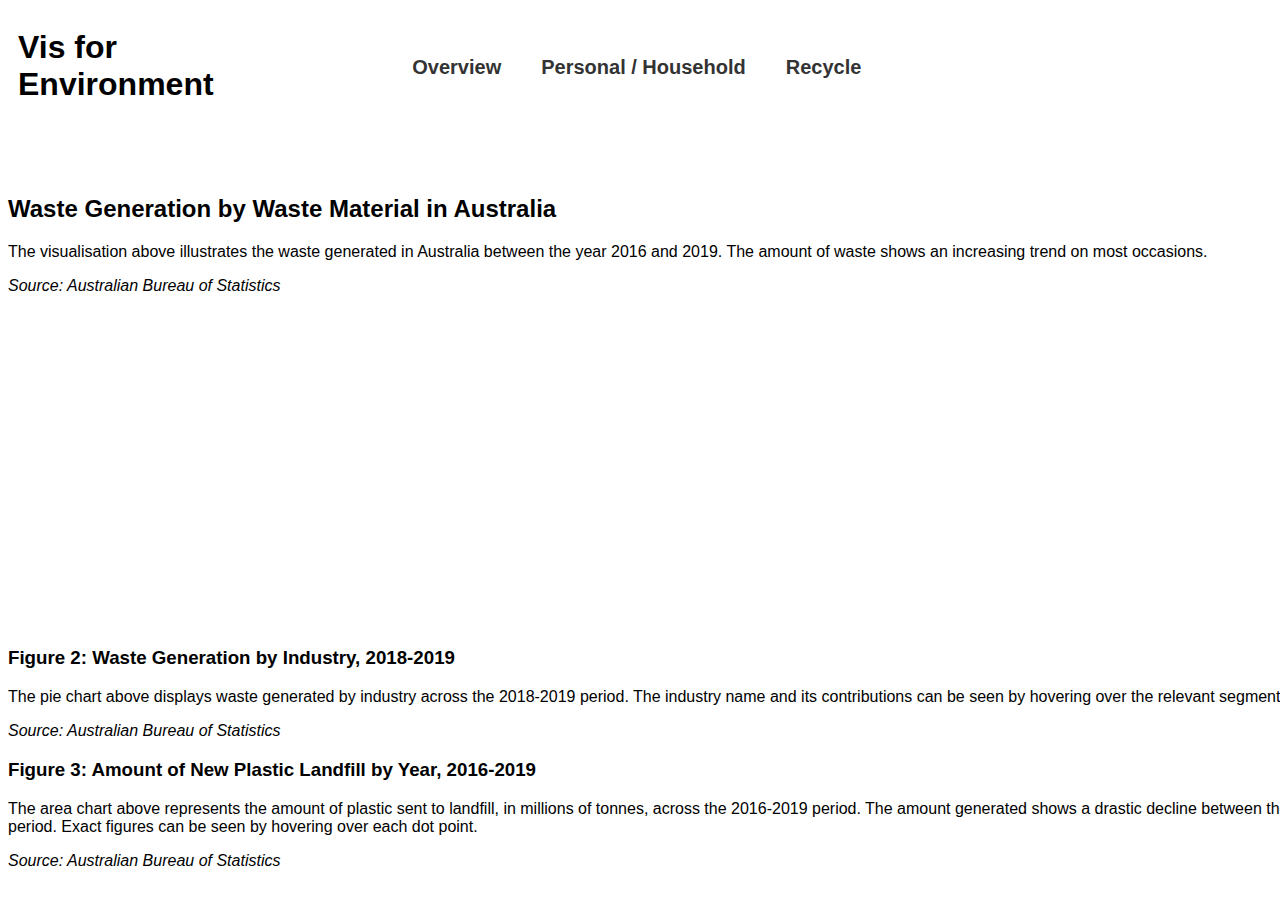
==== index.html @ bc5999e2 "Stacked bar chart & zoom in/out feature" ====
<!DOCTYPE html>
<html>
  <header>
    <title>Home</title>

    <meta charset="utf-8"/>
    <meta name="description" content="Data Visualisation Project"/>
    <meta name="keywords" content="HTML, CSS, D3, CSV"/>
    <meta name="author" content="Gabriel Reynolds, Nicholas Wee"/>

    <script src="https://d3js.org/d3.v3.min.js"></script>
    <script>
      var v3 = window.d3;   // load different versions of d3 library
      window.d3 = null;
    </script>
    <script src="https://d3js.org/d3.v6.min.js"></script>
    <script src="scripts/shared.js"></script>
    <link rel="stylesheet" href="https://cdnjs.cloudflare.com/ajax/libs/font-awesome/5.15.3/css/all.min.css"/>
    <link rel="stylesheet" href="style.css">
  </header>

  <body>
    <nav>
      <h1>Vis for Environment</h1><br>
      <ul>
        <li><a href="index.html">Overview</a></li>
        <li><a href="personal.html">Personal / Household</a></li>
        <li><a href="recycle.html">Recycle</a></li>
      </ul><!--To be implemented: https://www.w3schools.com/howto/howto_js_progressbar.asp-->
    </nav><br>

  <div class="vis-container">
    <div class="main-vis">
      <div id="overview-vis">
        <script src="scripts/groupedBar.js"></script>
      </div>
      <div class="zoomBtn">
        <i class="fa fa-search-plus" id="zoom-in"></i>
        <i class="fa fa-search-minus" id="zoom-out"></i>
      </div>
      <div id="overview-text">
        <h2>Waste Generation by Waste Material in Australia</h2>
        <p>The visualisation above illustrates the waste generated in Australia between the year 2016 and 2019. The amount of waste shows an increasing trend on most occasions. </p>
        <p><i>Source: Australian Bureau of Statistics</i></p>
      </div>
    </div>
    <br>
    <div id="sub-vis">
      <script src="scripts/index.js"></script>
    </div>
    <div id="text">
      <div id="pie-text">
        <h3>Figure 2: Waste Generation by Industry, 2018-2019</h3>
        <p>The pie chart above displays waste generated by industry across the 2018-2019 period. The industry name and its contributions can be seen by hovering over the relevant segment.</p>
        <p><i>Source: Australian Bureau of Statistics</i></p>
      </div>
      <div id="area-text">
        <h3>Figure 3: Amount of New Plastic Landfill by Year, 2016-2019</h3>
        <p>The area chart above represents the amount of plastic sent to landfill, in millions of tonnes, across the 2016-2019 period. The amount generated shows a drastic decline between the 2016-2017 and 2017-2018 period. Exact figures can be seen by hovering over each dot point.</p>
        <p><i>Source: Australian Bureau of Statistics</i></p>
      </div>
    </div>
  </div>


      <!-- Commented out for now, will implement later -->

    <!--        <button class="zoom" type="button" name="zoom">
              <i class="fas fa-expand-alt"></i>
            </button> -->


    <!--        <button class="zoom" type="button" name="zoom">
              <i class="fas fa-expand-alt"></i>
            </button> -->

    <!--        <button class="zoom" type="button" name="zoom">
              <i class="fas fa-expand-alt"></i>
            </button> -->

  </body>
</html>
---- style.css ----
* {
  font-family: Helvetica, Arial, sans-serif;
}

/* Suggested theme colours: #A3F564, #9be564 */

/* Navigation Bar */
nav {
  overflow: hidden;
}

nav h1 {
  overflow: visible;
  float: left;
  padding: 0px 10px;
  width: 20%;
  font-size: 2em;
}

nav ul {
  display: flex;
  justify-content: center;
  width: 50%;
  list-style-type: none;
  font-size: 1.25em;
}

nav li {
  margin: 0px 10px;
}

nav li a {
  display: inline-block;
  color: #333;
  font-weight: bold;
  padding: 10px 0px;
  margin: 0px 10px;
  text-decoration: none;
  border-bottom: 3px solid white;
}

nav li a:hover {
  border-bottom: 3px solid #A3F564;
}

/* Main */
.vis-container {
  width: 1500px;
  margin: 0 auto;
}

.overview-vis {
  text-align: center;
}

.y.axis path, .y.axis line {
  fill: none;
  stroke: #000;
  shape-rendering: crispEdges;
}

#sub-vis {
  justify-content: space-between;
  height: 300px;
  /* width: 75%;  Removed for now to match bar graph */
  width: 1500px;
  margin: 0 auto;
}

.sub-vis-home {
  height: 200px;
}

.sub-vis-home iframe {
  width: 85%;
  height: 200px;
  float: left;
}

.zoom {
  float: right;
}

.y.axis {
  font-size: 1em;
}

/* Recycle */
.y.axis .domain {
  display: none;
}

.zoomBtn {
  position: relative;
  left: 101%;
  display: inline;
  cursor: pointer;
  font-size: 28px;
  padding: 10px 5px;
  color: rgb(175, 175, 175);
}

#zoom-in {
  position: absolute;
  top: -22.25em;
}

#zoom-out {
  position: relative;
  top: -21.25em;
}

#zoom-in:hover, #zoom-out:hover {
  color:#000;
}

#lChart {
  text-align: center;
  display: block;
}

/* Personal */
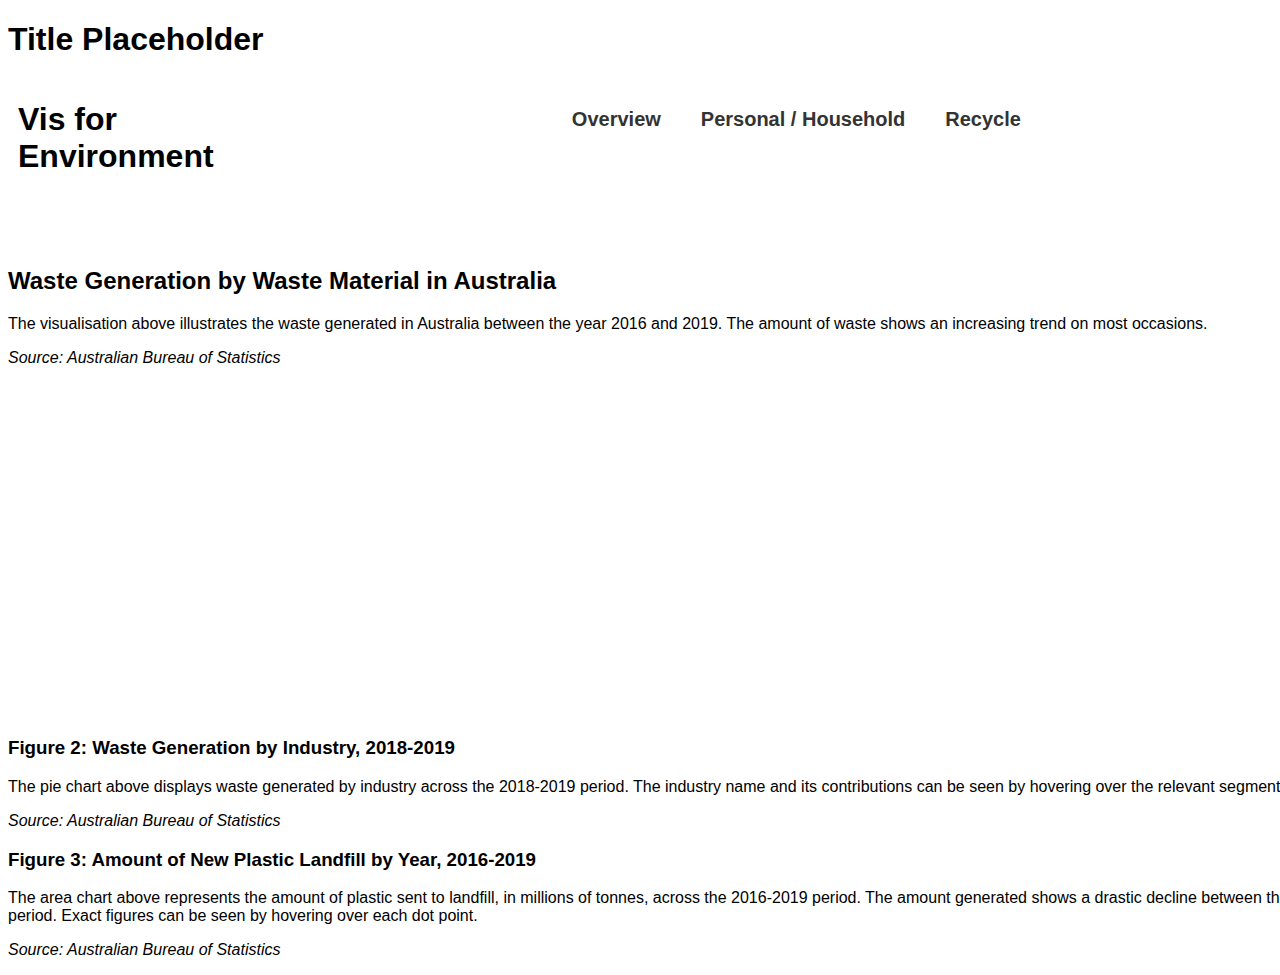
==== commit 8449cfe7: "Merge conflict #2 fixed" ====
--- a/index.html
+++ b/index.html
@@ -7,7 +7,6 @@
     <meta name="description" content="Data Visualisation Project"/>
     <meta name="keywords" content="HTML, CSS, D3, CSV"/>
     <meta name="author" content="Gabriel Reynolds, Nicholas Wee"/>
-
     <script src="https://d3js.org/d3.v3.min.js"></script>
     <script>
       var v3 = window.d3;   // load different versions of d3 library
@@ -20,6 +19,7 @@
   </header>
 
   <body>
+    <h1 class="title">Title Placeholder</h1>
     <nav>
       <h1>Vis for Environment</h1><br>
       <ul>
@@ -44,7 +44,9 @@
         <p><i>Source: Australian Bureau of Statistics</i></p>
       </div>
     </div>
-    <br>
+
+    <br><br>
+
     <div id="sub-vis">
       <script src="scripts/index.js"></script>
     </div>
--- a/style.css
+++ b/style.css
@@ -18,6 +18,7 @@
 }
 
 nav ul {
+  margin: 0 auto;
   display: flex;
   justify-content: center;
   width: 50%;
@@ -119,4 +120,10 @@
   display: block;
 }
 
-/* Personal */
+#sub-vis {
+  justify-content: space-between;
+  height: 300px;
+  /* width: 75%;  Removed for now to match bar graph */
+  width: 1500px;
+  margin: 0 auto;
+}
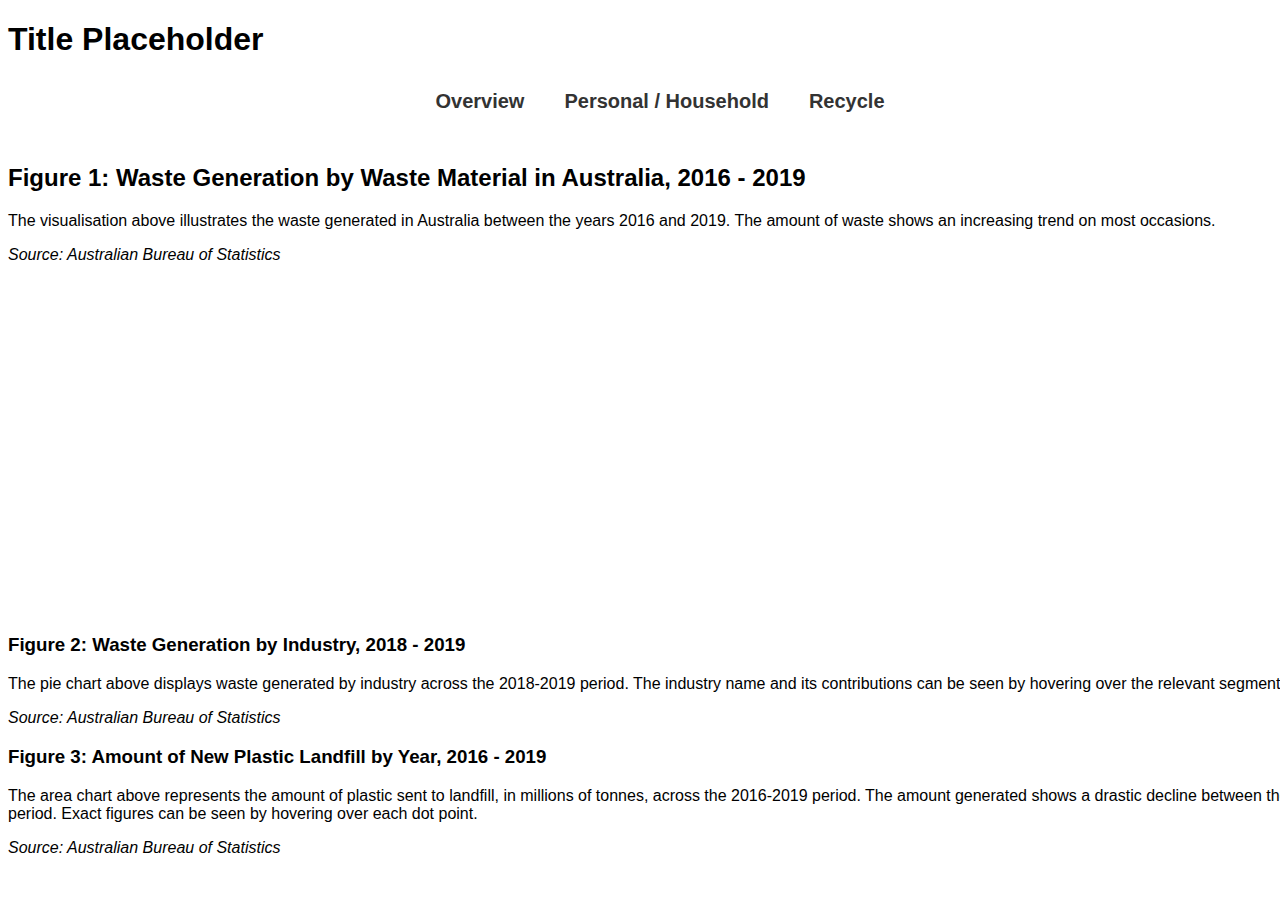
==== commit 8128f37d: "Finished Recycle Sub-Visualisations" ====
--- a/index.html
+++ b/index.html
@@ -9,11 +9,10 @@
     <meta name="author" content="Gabriel Reynolds, Nicholas Wee"/>
     <script src="https://d3js.org/d3.v3.min.js"></script>
     <script>
-      var v3 = window.d3;   // load different versions of d3 library
+      var d3v3 = window.d3;   // load different versions of d3 library
       window.d3 = null;
     </script>
     <script src="https://d3js.org/d3.v6.min.js"></script>
-    <script src="scripts/shared.js"></script>
     <link rel="stylesheet" href="https://cdnjs.cloudflare.com/ajax/libs/font-awesome/5.15.3/css/all.min.css"/>
     <link rel="stylesheet" href="style.css">
   </header>
@@ -21,26 +20,21 @@
   <body>
     <h1 class="title">Title Placeholder</h1>
     <nav>
-      <h1>Vis for Environment</h1><br>
       <ul>
         <li><a href="index.html">Overview</a></li>
         <li><a href="personal.html">Personal / Household</a></li>
         <li><a href="recycle.html">Recycle</a></li>
-      </ul><!--To be implemented: https://www.w3schools.com/howto/howto_js_progressbar.asp-->
-    </nav><br>
-
+      </ul>
+    </nav>
+    <br>
   <div class="vis-container">
     <div class="main-vis">
       <div id="overview-vis">
-        <script src="scripts/groupedBar.js"></script>
-      </div>
-      <div class="zoomBtn">
-        <i class="fa fa-search-plus" id="zoom-in"></i>
-        <i class="fa fa-search-minus" id="zoom-out"></i>
+        <script src="scripts/overview.js"></script>
       </div>
       <div id="overview-text">
-        <h2>Waste Generation by Waste Material in Australia</h2>
-        <p>The visualisation above illustrates the waste generated in Australia between the year 2016 and 2019. The amount of waste shows an increasing trend on most occasions. </p>
+        <h2>Figure 1: Waste Generation by Waste Material in Australia, 2016 - 2019</h2>
+        <p>The visualisation above illustrates the waste generated in Australia between the years 2016 and 2019. The amount of waste shows an increasing trend on most occasions. </p>
         <p><i>Source: Australian Bureau of Statistics</i></p>
       </div>
     </div>
@@ -52,12 +46,12 @@
     </div>
     <div id="text">
       <div id="pie-text">
-        <h3>Figure 2: Waste Generation by Industry, 2018-2019</h3>
+        <h3>Figure 2: Waste Generation by Industry, 2018 - 2019</h3>
         <p>The pie chart above displays waste generated by industry across the 2018-2019 period. The industry name and its contributions can be seen by hovering over the relevant segment.</p>
         <p><i>Source: Australian Bureau of Statistics</i></p>
       </div>
       <div id="area-text">
-        <h3>Figure 3: Amount of New Plastic Landfill by Year, 2016-2019</h3>
+        <h3>Figure 3: Amount of New Plastic Landfill by Year, 2016 - 2019</h3>
         <p>The area chart above represents the amount of plastic sent to landfill, in millions of tonnes, across the 2016-2019 period. The amount generated shows a drastic decline between the 2016-2017 and 2017-2018 period. Exact figures can be seen by hovering over each dot point.</p>
         <p><i>Source: Australian Bureau of Statistics</i></p>
       </div>
@@ -81,4 +75,5 @@
             </button> -->
 
   </body>
+  <footer></footer>
 </html>
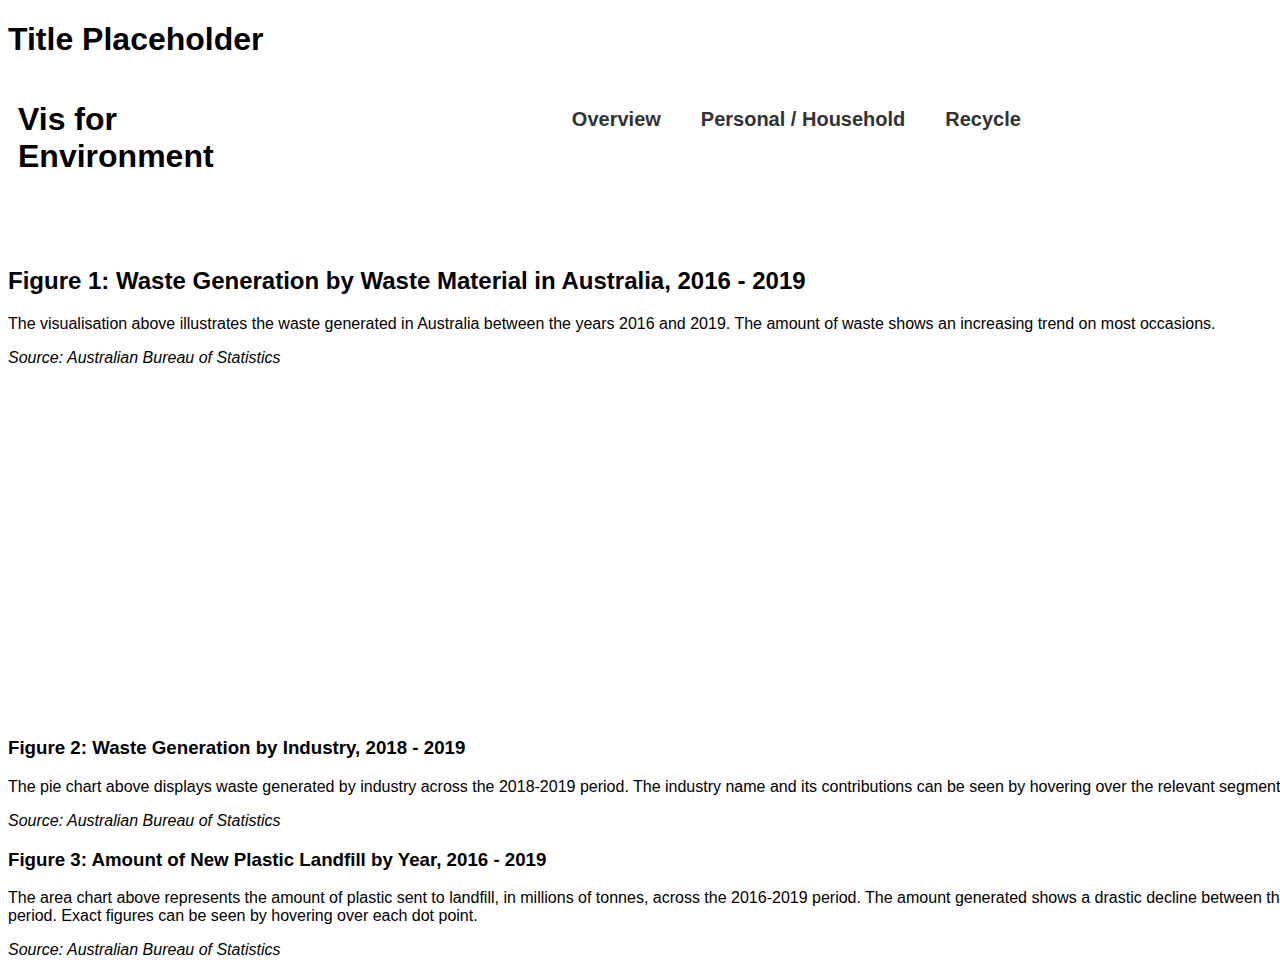
==== commit 3f70871a: "Merge branch 'main' into Gabe-Dev-3" ====
--- a/index.html
+++ b/index.html
@@ -9,10 +9,11 @@
     <meta name="author" content="Gabriel Reynolds, Nicholas Wee"/>
     <script src="https://d3js.org/d3.v3.min.js"></script>
     <script>
-      var d3v3 = window.d3;   // load different versions of d3 library
+      var v3 = window.d3;   // load different versions of d3 library
       window.d3 = null;
     </script>
     <script src="https://d3js.org/d3.v6.min.js"></script>
+    <script src="scripts/shared.js"></script>
     <link rel="stylesheet" href="https://cdnjs.cloudflare.com/ajax/libs/font-awesome/5.15.3/css/all.min.css"/>
     <link rel="stylesheet" href="style.css">
   </header>
@@ -20,17 +21,22 @@
   <body>
     <h1 class="title">Title Placeholder</h1>
     <nav>
+      <h1>Vis for Environment</h1><br>
       <ul>
         <li><a href="index.html">Overview</a></li>
         <li><a href="personal.html">Personal / Household</a></li>
         <li><a href="recycle.html">Recycle</a></li>
-      </ul>
-    </nav>
-    <br>
+      </ul><!--To be implemented: https://www.w3schools.com/howto/howto_js_progressbar.asp-->
+    </nav><br>
+
   <div class="vis-container">
     <div class="main-vis">
       <div id="overview-vis">
-        <script src="scripts/overview.js"></script>
+        <script src="scripts/groupedBar.js"></script>
+      </div>
+      <div class="zoomBtn">
+        <i class="fa fa-search-plus" id="zoom-in"></i>
+        <i class="fa fa-search-minus" id="zoom-out"></i>
       </div>
       <div id="overview-text">
         <h2>Figure 1: Waste Generation by Waste Material in Australia, 2016 - 2019</h2>
@@ -75,5 +81,4 @@
             </button> -->
 
   </body>
-  <footer></footer>
 </html>
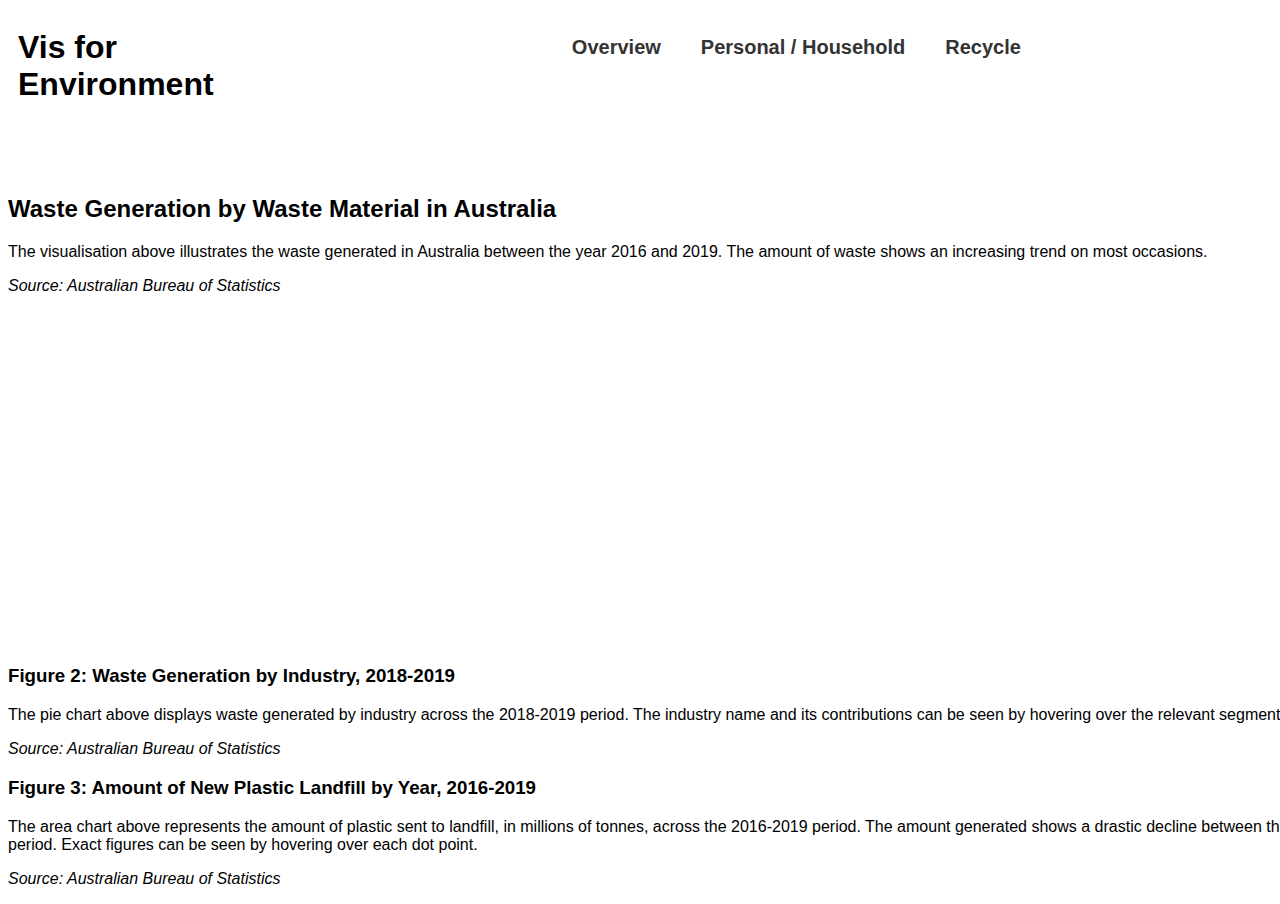
==== commit bfcc2490: "Minor update" ====
--- a/index.html
+++ b/index.html
@@ -13,13 +13,12 @@
       window.d3 = null;
     </script>
     <script src="https://d3js.org/d3.v6.min.js"></script>
-    <script src="scripts/shared.js"></script>
     <link rel="stylesheet" href="https://cdnjs.cloudflare.com/ajax/libs/font-awesome/5.15.3/css/all.min.css"/>
     <link rel="stylesheet" href="style.css">
   </header>
 
   <body>
-    <h1 class="title">Title Placeholder</h1>
+    
     <nav>
       <h1>Vis for Environment</h1><br>
       <ul>
@@ -39,8 +38,8 @@
         <i class="fa fa-search-minus" id="zoom-out"></i>
       </div>
       <div id="overview-text">
-        <h2>Figure 1: Waste Generation by Waste Material in Australia, 2016 - 2019</h2>
-        <p>The visualisation above illustrates the waste generated in Australia between the years 2016 and 2019. The amount of waste shows an increasing trend on most occasions. </p>
+        <h2>Waste Generation by Waste Material in Australia</h2>
+        <p>The visualisation above illustrates the waste generated in Australia between the year 2016 and 2019. The amount of waste shows an increasing trend on most occasions. </p>
         <p><i>Source: Australian Bureau of Statistics</i></p>
       </div>
     </div>
@@ -52,12 +51,12 @@
     </div>
     <div id="text">
       <div id="pie-text">
-        <h3>Figure 2: Waste Generation by Industry, 2018 - 2019</h3>
+        <h3>Figure 2: Waste Generation by Industry, 2018-2019</h3>
         <p>The pie chart above displays waste generated by industry across the 2018-2019 period. The industry name and its contributions can be seen by hovering over the relevant segment.</p>
         <p><i>Source: Australian Bureau of Statistics</i></p>
       </div>
       <div id="area-text">
-        <h3>Figure 3: Amount of New Plastic Landfill by Year, 2016 - 2019</h3>
+        <h3>Figure 3: Amount of New Plastic Landfill by Year, 2016-2019</h3>
         <p>The area chart above represents the amount of plastic sent to landfill, in millions of tonnes, across the 2016-2019 period. The amount generated shows a drastic decline between the 2016-2017 and 2017-2018 period. Exact figures can be seen by hovering over each dot point.</p>
         <p><i>Source: Australian Bureau of Statistics</i></p>
       </div>
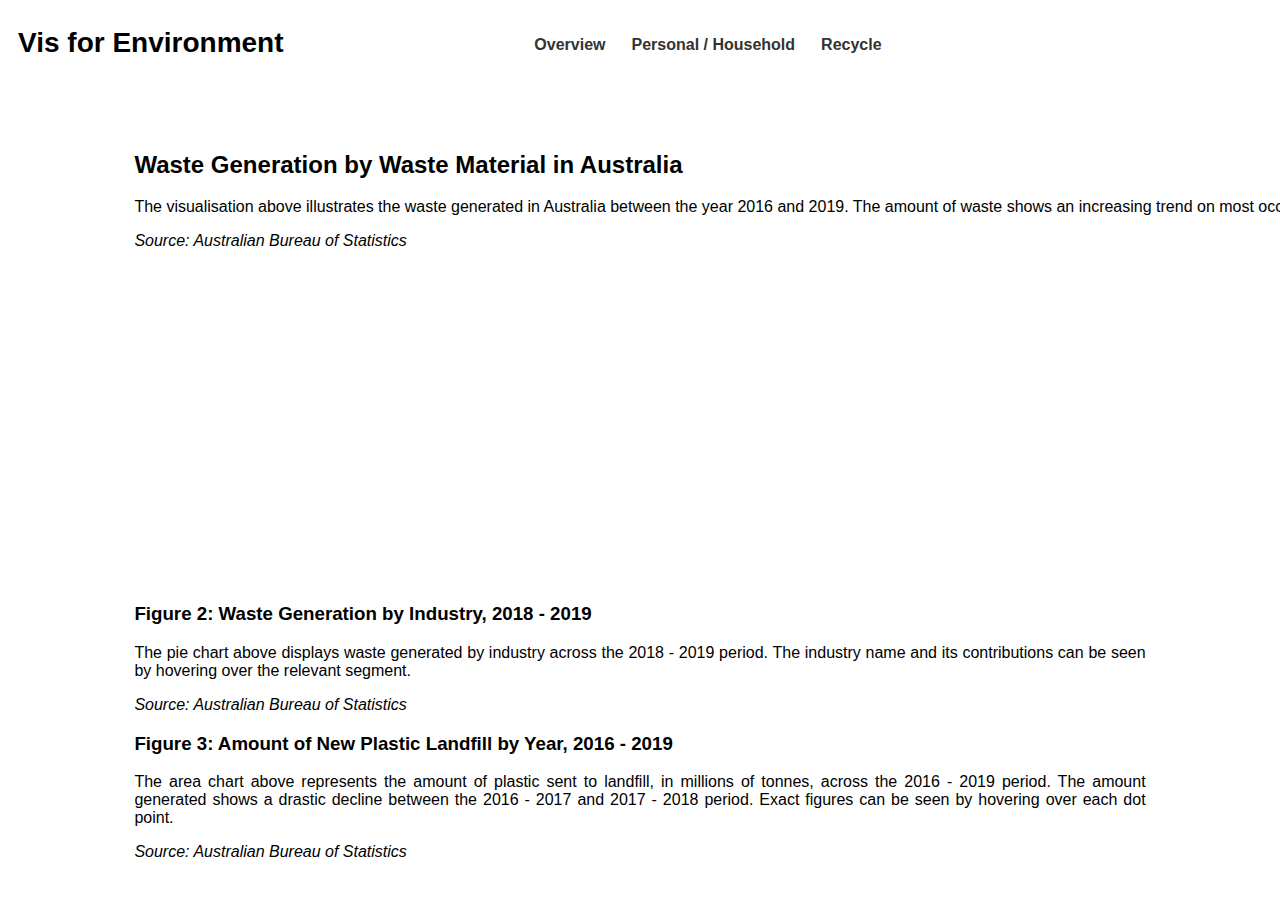
==== commit db4b80d4: "Working" ====
--- a/index.html
+++ b/index.html
@@ -1,12 +1,12 @@
 <!DOCTYPE html>
 <html>
   <header>
-    <title>Home</title>
-
+    <title>Home | Vis for Environment</title>
     <meta charset="utf-8"/>
     <meta name="description" content="Data Visualisation Project"/>
     <meta name="keywords" content="HTML, CSS, D3, CSV"/>
     <meta name="author" content="Gabriel Reynolds, Nicholas Wee"/>
+
     <script src="https://d3js.org/d3.v3.min.js"></script>
     <script>
       var v3 = window.d3;   // load different versions of d3 library
@@ -18,15 +18,14 @@
   </header>
 
   <body>
-    
     <nav>
-      <h1>Vis for Environment</h1><br>
+      <h1>Vis for Environment</h1><br/>
       <ul>
         <li><a href="index.html">Overview</a></li>
         <li><a href="personal.html">Personal / Household</a></li>
         <li><a href="recycle.html">Recycle</a></li>
       </ul><!--To be implemented: https://www.w3schools.com/howto/howto_js_progressbar.asp-->
-    </nav><br>
+    </nav>
 
   <div class="vis-container">
     <div class="main-vis">
@@ -37,47 +36,30 @@
         <i class="fa fa-search-plus" id="zoom-in"></i>
         <i class="fa fa-search-minus" id="zoom-out"></i>
       </div>
-      <div id="overview-text">
+      <div class="overview-text">
         <h2>Waste Generation by Waste Material in Australia</h2>
         <p>The visualisation above illustrates the waste generated in Australia between the year 2016 and 2019. The amount of waste shows an increasing trend on most occasions. </p>
         <p><i>Source: Australian Bureau of Statistics</i></p>
       </div>
     </div>
 
-    <br><br>
+    <br/>
 
     <div id="sub-vis">
       <script src="scripts/index.js"></script>
     </div>
-    <div id="text">
+    <div class="sub-vis-text">
       <div id="pie-text">
-        <h3>Figure 2: Waste Generation by Industry, 2018-2019</h3>
-        <p>The pie chart above displays waste generated by industry across the 2018-2019 period. The industry name and its contributions can be seen by hovering over the relevant segment.</p>
+        <h3>Figure 2: Waste Generation by Industry, 2018 - 2019</h3>
+        <p>The pie chart above displays waste generated by industry across the 2018 - 2019 period. The industry name and its contributions can be seen by hovering over the relevant segment.</p>
         <p><i>Source: Australian Bureau of Statistics</i></p>
       </div>
       <div id="area-text">
-        <h3>Figure 3: Amount of New Plastic Landfill by Year, 2016-2019</h3>
-        <p>The area chart above represents the amount of plastic sent to landfill, in millions of tonnes, across the 2016-2019 period. The amount generated shows a drastic decline between the 2016-2017 and 2017-2018 period. Exact figures can be seen by hovering over each dot point.</p>
+        <h3>Figure 3: Amount of New Plastic Landfill by Year, 2016 - 2019</h3>
+        <p>The area chart above represents the amount of plastic sent to landfill, in millions of tonnes, across the 2016 - 2019 period. The amount generated shows a drastic decline between the 2016 - 2017 and 2017 - 2018 period. Exact figures can be seen by hovering over each dot point.</p>
         <p><i>Source: Australian Bureau of Statistics</i></p>
       </div>
     </div>
   </div>
-
-
-      <!-- Commented out for now, will implement later -->
-
-    <!--        <button class="zoom" type="button" name="zoom">
-              <i class="fas fa-expand-alt"></i>
-            </button> -->
-
-
-    <!--        <button class="zoom" type="button" name="zoom">
-              <i class="fas fa-expand-alt"></i>
-            </button> -->
-
-    <!--        <button class="zoom" type="button" name="zoom">
-              <i class="fas fa-expand-alt"></i>
-            </button> -->
-
   </body>
 </html>
--- a/style.css
+++ b/style.css
@@ -1,33 +1,24 @@
+/* Theme colours: #A3F564, #9be564 */
+
 * {
   font-family: Helvetica, Arial, sans-serif;
 }
 
-/* Suggested theme colours: #A3F564, #9be564 */
-
 /* Navigation Bar */
-nav {
-  overflow: hidden;
-}
-
 nav h1 {
-  overflow: visible;
   float: left;
   padding: 0px 10px;
-  width: 20%;
-  font-size: 2em;
+  width: auto;
+  font-size: 1.75em;
+  margin-right: -15%;
 }
 
 nav ul {
   margin: 0 auto;
   display: flex;
-  justify-content: center;
-  width: 50%;
+  justify-content: space-evenly;
+  width: 30%;
   list-style-type: none;
-  font-size: 1.25em;
-}
-
-nav li {
-  margin: 0px 10px;
 }
 
 nav li a {
@@ -46,12 +37,12 @@
 
 /* Main */
 .vis-container {
-  width: 1500px;
-  margin: 0 auto;
+  width: auto;
+  margin: 2.5% 10%;
 }
 
-.overview-vis {
-  text-align: center;
+.main-vis {
+  width: 1500px;
 }
 
 .y.axis path, .y.axis line {
@@ -60,23 +51,13 @@
   shape-rendering: crispEdges;
 }
 
-#sub-vis {
+/* #sub-vis {
   justify-content: space-between;
   height: 300px;
-  /* width: 75%;  Removed for now to match bar graph */
+  /* width: 75%;  Removed for now to match bar graph 
   width: 1500px;
   margin: 0 auto;
-}
-
-.sub-vis-home {
-  height: 200px;
-}
-
-.sub-vis-home iframe {
-  width: 85%;
-  height: 200px;
-  float: left;
-}
+} */
 
 .zoom {
   float: right;
@@ -86,11 +67,21 @@
   font-size: 1em;
 }
 
+.sub-vis-text {
+  /*margin-top: 17.5%;*/
+}
+
+#pie-text, #area-text {
+  text-align: justify;
+  vertical-align: text-top;
+}
+
 /* Recycle */
 .y.axis .domain {
   display: none;
 }
 
+/* Zoom buttons */
 .zoomBtn {
   position: relative;
   left: 101%;
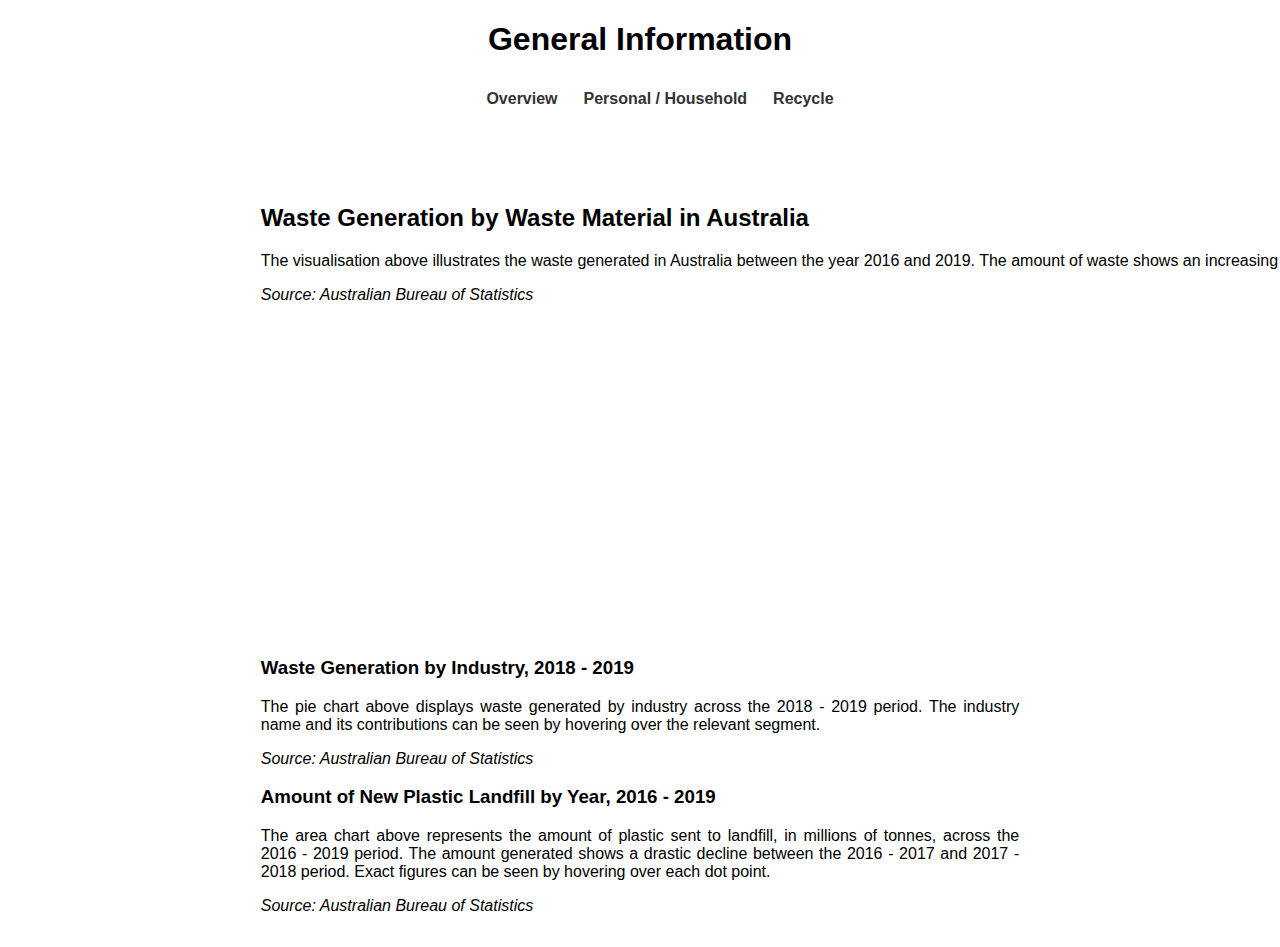
==== commit bf6c9983: "Fixed Positioning" ====
--- a/index.html
+++ b/index.html
@@ -18,8 +18,8 @@
   </header>
 
   <body>
+    <h1>General Information</h1>
     <nav>
-      <h1>Vis for Environment</h1><br/>
       <ul>
         <li><a href="index.html">Overview</a></li>
         <li><a href="personal.html">Personal / Household</a></li>
@@ -36,7 +36,7 @@
         <i class="fa fa-search-plus" id="zoom-in"></i>
         <i class="fa fa-search-minus" id="zoom-out"></i>
       </div>
-      <div class="overview-text">
+      <div id="overview-text">
         <h2>Waste Generation by Waste Material in Australia</h2>
         <p>The visualisation above illustrates the waste generated in Australia between the year 2016 and 2019. The amount of waste shows an increasing trend on most occasions. </p>
         <p><i>Source: Australian Bureau of Statistics</i></p>
@@ -50,12 +50,12 @@
     </div>
     <div class="sub-vis-text">
       <div id="pie-text">
-        <h3>Figure 2: Waste Generation by Industry, 2018 - 2019</h3>
+        <h3>Waste Generation by Industry, 2018 - 2019</h3>
         <p>The pie chart above displays waste generated by industry across the 2018 - 2019 period. The industry name and its contributions can be seen by hovering over the relevant segment.</p>
         <p><i>Source: Australian Bureau of Statistics</i></p>
       </div>
       <div id="area-text">
-        <h3>Figure 3: Amount of New Plastic Landfill by Year, 2016 - 2019</h3>
+        <h3>Amount of New Plastic Landfill by Year, 2016 - 2019</h3>
         <p>The area chart above represents the amount of plastic sent to landfill, in millions of tonnes, across the 2016 - 2019 period. The amount generated shows a drastic decline between the 2016 - 2017 and 2017 - 2018 period. Exact figures can be seen by hovering over each dot point.</p>
         <p><i>Source: Australian Bureau of Statistics</i></p>
       </div>
--- a/style.css
+++ b/style.css
@@ -3,15 +3,10 @@
 * {
   font-family: Helvetica, Arial, sans-serif;
 }
-
+h1 {
+  text-align: center;
+}
 /* Navigation Bar */
-nav h1 {
-  float: left;
-  padding: 0px 10px;
-  width: auto;
-  font-size: 1.75em;
-  margin-right: -15%;
-}
 
 nav ul {
   margin: 0 auto;
@@ -39,6 +34,8 @@
 .vis-container {
   width: auto;
   margin: 2.5% 10%;
+  margin-left: 20%;
+  margin-right: 20%;
 }
 
 .main-vis {
@@ -49,26 +46,6 @@
   fill: none;
   stroke: #000;
   shape-rendering: crispEdges;
-}
-
-/* #sub-vis {
-  justify-content: space-between;
-  height: 300px;
-  /* width: 75%;  Removed for now to match bar graph 
-  width: 1500px;
-  margin: 0 auto;
-} */
-
-.zoom {
-  float: right;
-}
-
-.y.axis {
-  font-size: 1em;
-}
-
-.sub-vis-text {
-  /*margin-top: 17.5%;*/
 }
 
 #pie-text, #area-text {
